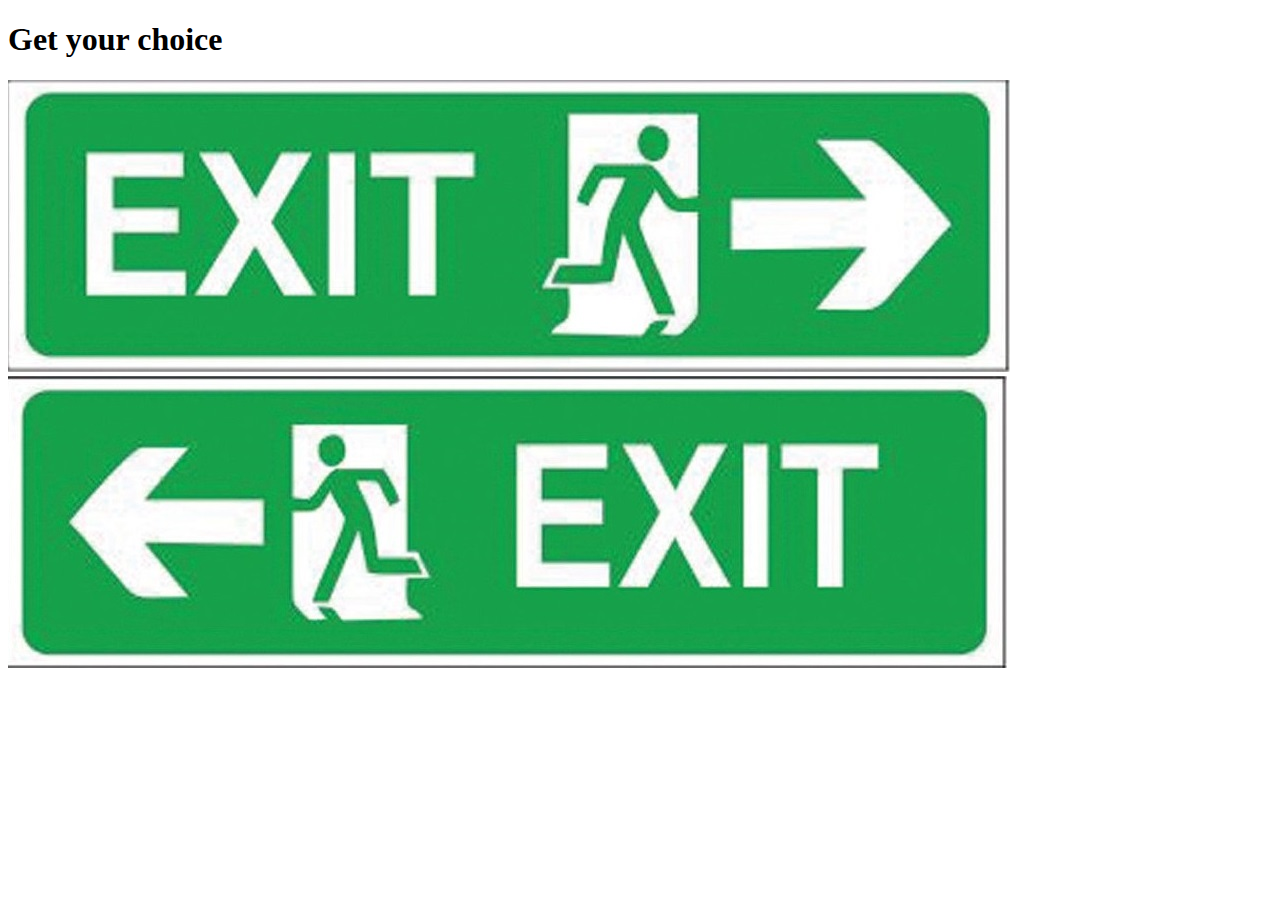
==== index.html @ 3c7a2e11 "Update and rename Exit.html to index.html" ====
<!DOCTYPE html>
<html lang="en">

<head>
    <meta charset="UTF-8">
    <title>Exit</title>
    <link rel="stylesheet" href="index.css">

</head>

<body>
    <div id="container">
        <header class="header">
            <h1>Get your choice </h1>
        </header>
        <div id="content">
            <div class="left">
                <img src="./61UBoESK8YL._SL1100___1.jpg" alt="Exit Light left"></div>
            <div class="right">
                <img src="./61UBoESK8YL._SL1100_.jpg" alt="Exit Light"></div>
        </div>
    </div>
    <script src="Exit.js"></script>
</body>

</html>
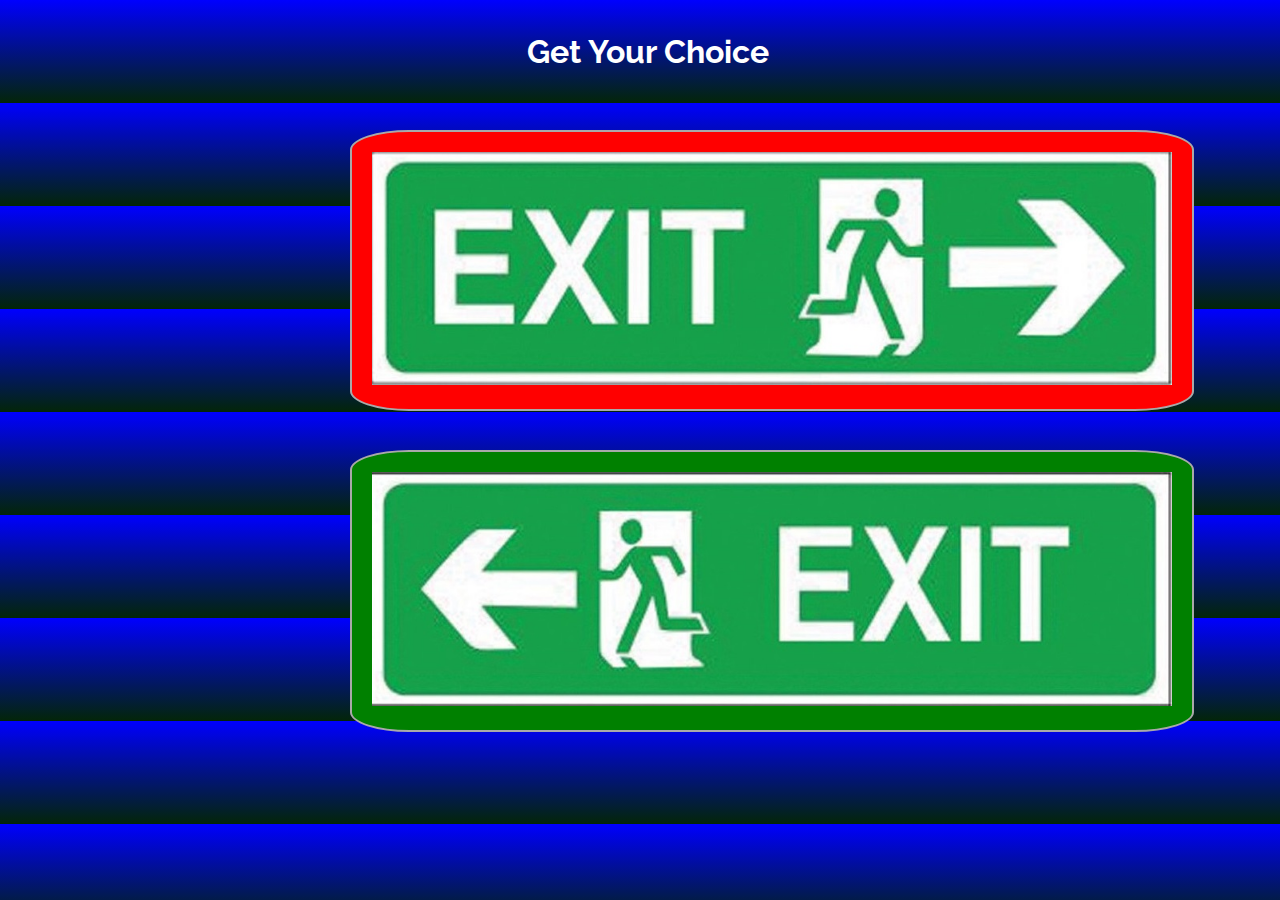
==== commit 804a55c9: "Update index.html" ====
--- a/index.html
+++ b/index.html
@@ -20,7 +20,7 @@
                 <img src="./61UBoESK8YL._SL1100_.jpg" alt="Exit Light"></div>
         </div>
     </div>
-    <script src="Exit.js"></script>
+    <script src="index.js"></script>
 </body>
 
 </html>
--- a/index.css
+++ b/index.css
@@ -0,0 +1,63 @@
+    @import url('https://fonts.googleapis.com/css?family=Raleway');
+    * {
+        box-sizing: border-box;
+    }
+    
+    html {
+        width: 100%;
+        font-family: 'Raleway', sans-serif;
+        margin: 0 auto;
+        text-align: center;
+        padding: 0.5px;
+        background: linear-gradient( blue, #032508);
+    }
+    
+    body {
+        width: 100%;
+        padding: 0.2%;
+    }
+    
+    .header {
+        color: white;
+        text-transform: capitalize;
+        margin: 0;
+        padding: 0.5px 20px;
+        border-top-left-radius: 25px;
+        border-top-right-radius: 25px;
+    }
+    
+    */ #content {
+        background: rgb(5, 5, 58);
+        border-bottom-left-radius: 25px;
+        border-bottom-right-radius: 25px;
+    }
+    
+    .right {
+        border: 2px solid darkgray;
+        border-radius: 7%;
+        text-align: center;
+        position: absolute;
+        top: 450px;
+        left: 350px;
+        padding: 20px;
+        background-color: green;
+    }
+    
+    .left {
+        border: 2px solid darkgray;
+        border-radius: 7%;
+        text-align: center;
+        position: absolute;
+        top: 130px;
+        left: 350px;
+        padding: 20px;
+        background-color: red;
+    }
+    
+    img {
+        width: 800px;
+    }
+    
+    h1 {
+        color: white;
+    }
